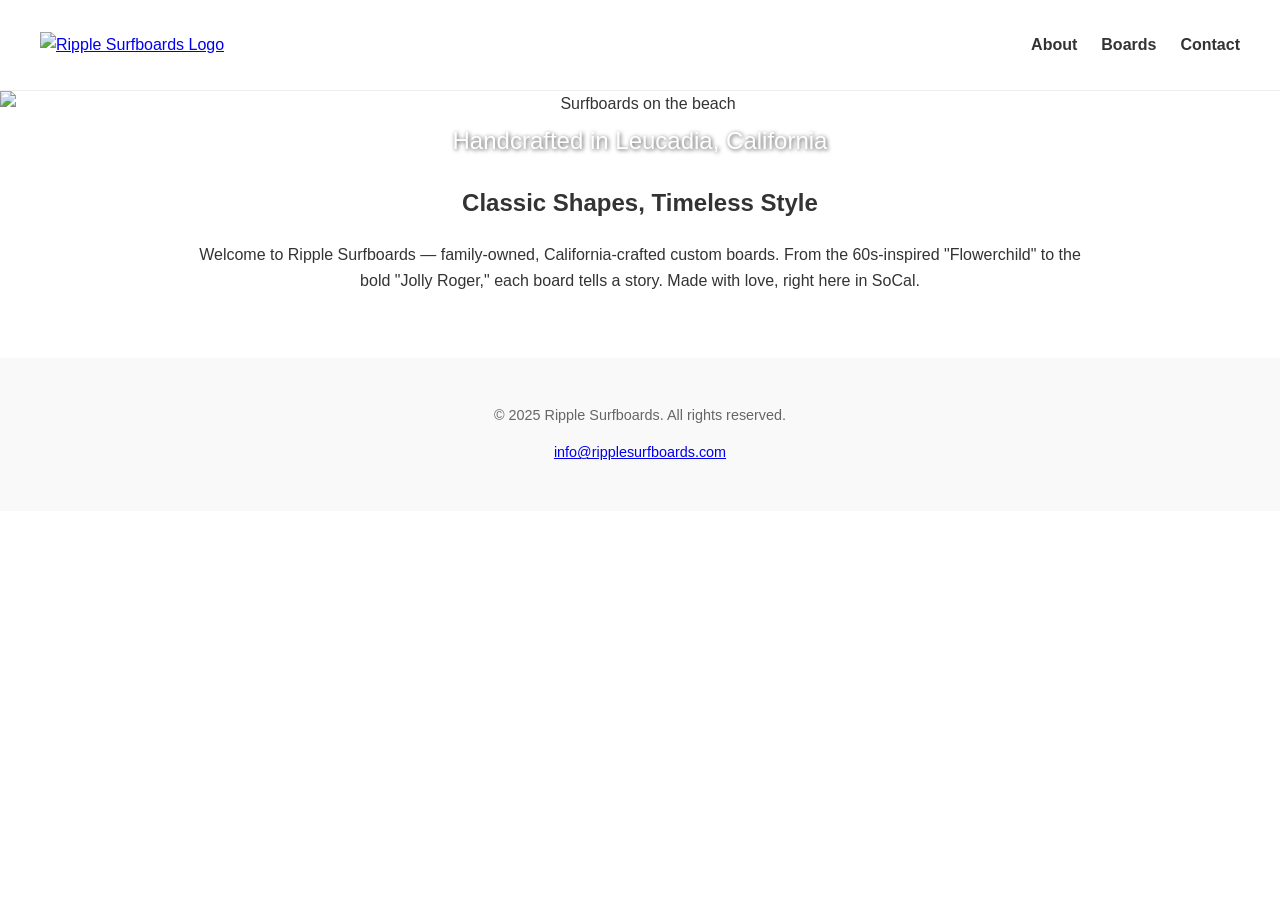
==== index.html @ 91b54039 "first commit" ====
<!DOCTYPE html>
<html lang="en">
<head>
  <meta charset="UTF-8" />
  <meta name="viewport" content="width=device-width, initial-scale=1.0" />
  <title>Ripple Surfboards</title>
  <link rel="stylesheet" href="css/styles.css" />
  <link rel="icon" href="favicon.ico" type="image/x-icon">
  <script src="js/script.js" defer></script>
</head>
<body>
  <header>
    <nav class="navbar">
      <a href="index.html" class="logo">
        <img src="images/logo.png" alt="Ripple Surfboards Logo" />
      </a>
      <button class="menu-toggle" aria-label="Toggle menu">&#9776;</button>
      <ul class="nav-links">
        <li><a href="about.html">About</a></li>
        <li><a href="boards.html">Boards</a></li>
        <li><a href="contact.html">Contact</a></li>
      </ul>
    </nav>
  </header>

  <section class="hero">
    <img src="images/hero.jpg" alt="Surfboards on the beach" />
    <div class="hero-text">
      <h1>Ripple Surfboards</h1>
      <p>Handcrafted in Leucadia, California</p>
    </div>
  </section>

  <section class="intro">
    <div class="container">
      <h2>Classic Shapes, Timeless Style</h2>
      <p>Welcome to Ripple Surfboards — family-owned, California-crafted custom boards. From the 60s-inspired "Flowerchild" to the bold "Jolly Roger," each board tells a story. Made with love, right here in SoCal.</p>
    </div>
  </section>

  <footer>
    <div class="footer-content">
      <p>&copy; 2025 Ripple Surfboards. All rights reserved.</p>
      <p><a href="mailto:info@ripplesurfboards.com">info@ripplesurfboards.com</a></p>
    </div>
  </footer>
</body>
</html>
---- css/styles.css ----
/* styles.css */

body {
  margin: 0;
  font-family: 'Helvetica Neue', sans-serif;
  background: #fff;
  color: #333;
  line-height: 1.6;
}

header {
  background: #fff;
  border-bottom: 1px solid #eee;
  position: sticky;
  top: 0;
  z-index: 1000;
}

.navbar {
  display: flex;
  align-items: center;
  justify-content: space-between;
  padding: 1rem 2rem;
  max-width: 1200px;
  margin: 0 auto;
}

.logo img {
  height: 50px;
}

.nav-links {
  list-style: none;
  display: flex;
  gap: 1.5rem;
}

.nav-links li a {
  text-decoration: none;
  color: #333;
  font-weight: bold;
  transition: color 0.3s ease;
}

.nav-links li a:hover {
  color: #0077cc;
}

.menu-toggle {
  display: none;
  font-size: 2rem;
  background: none;
  border: none;
  cursor: pointer;
}

.hero {
  position: relative;
  text-align: center;
}

.hero img {
  width: 100%;
  height: auto;
  display: block;
}

.hero-text {
  position: absolute;
  top: 50%;
  left: 50%;
  transform: translate(-50%, -50%);
  color: white;
  text-shadow: 1px 1px 4px rgba(0,0,0,0.7);
}

.hero-text h1 {
  font-size: 3rem;
  margin: 0;
}

.hero-text p {
  font-size: 1.5rem;
}

.intro {
  padding: 3rem 2rem;
  text-align: center;
}

.container {
  max-width: 900px;
  margin: 0 auto;
}

footer {
  background: #f9f9f9;
  padding: 2rem;
  text-align: center;
  font-size: 0.9rem;
  color: #666;
}

@media (max-width: 768px) {
  .nav-links {
    display: none;
    flex-direction: column;
    background: white;
    position: absolute;
    top: 70px;
    right: 20px;
    border: 1px solid #ddd;
    padding: 1rem;
  }

  .nav-links.active {
    display: flex;
  }

  .menu-toggle {
    display: block;
  }
}
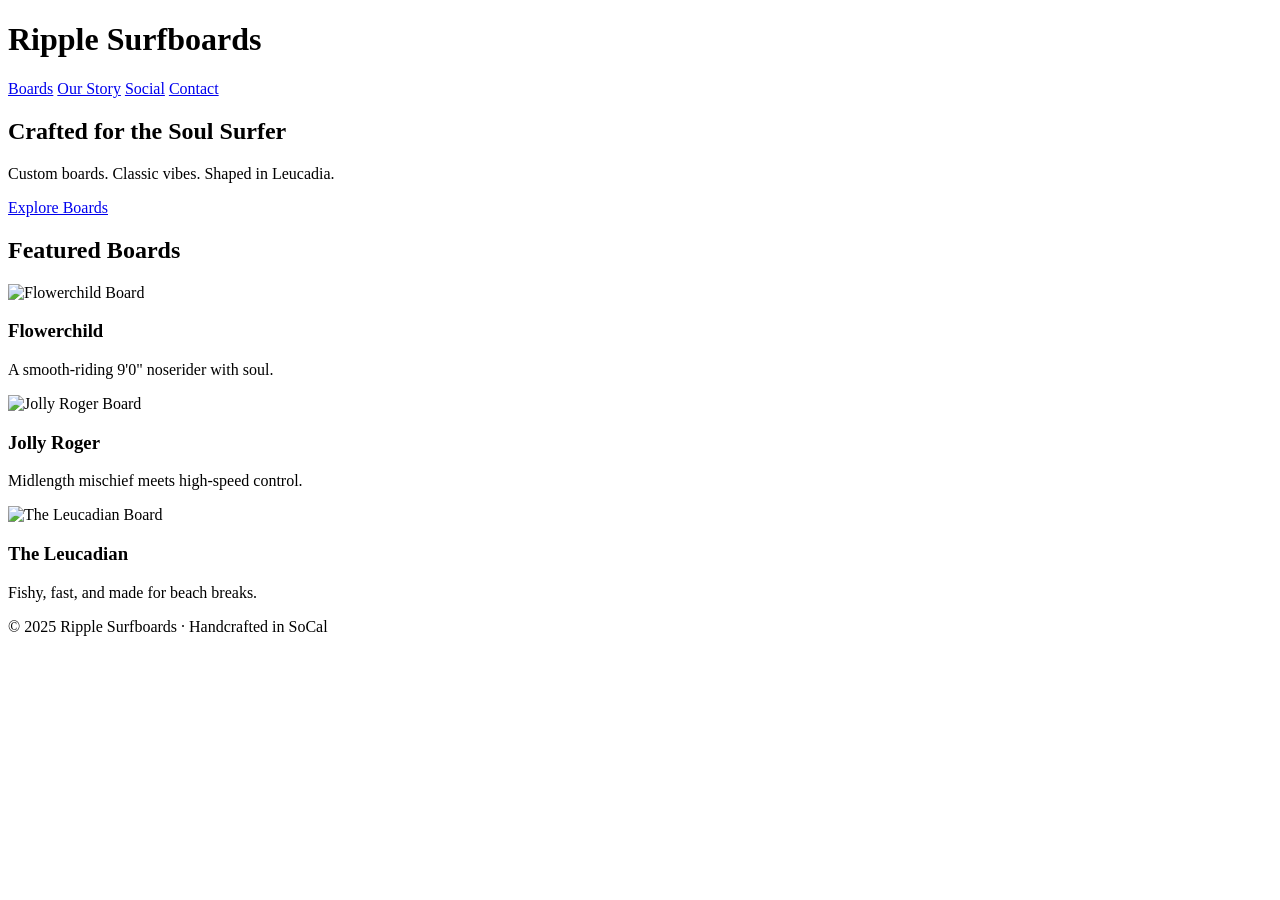
==== commit 0a9077e1: "redeisgn" ====
--- a/index.html
+++ b/index.html
@@ -1,48 +1,59 @@
+
 <!DOCTYPE html>
 <html lang="en">
 <head>
   <meta charset="UTF-8" />
   <meta name="viewport" content="width=device-width, initial-scale=1.0" />
   <title>Ripple Surfboards</title>
-  <link rel="stylesheet" href="css/styles.css" />
-  <link rel="icon" href="favicon.ico" type="image/x-icon">
-  <script src="js/script.js" defer></script>
+  <link href="https://cdn.jsdelivr.net/npm/tailwindcss@2.2.19/dist/tailwind.min.css" rel="stylesheet">
+  <script src="https://unpkg.com/alpinejs" defer></script>
 </head>
-<body>
-  <header>
-    <nav class="navbar">
-      <a href="index.html" class="logo">
-        <img src="images/logo.png" alt="Ripple Surfboards Logo" />
-      </a>
-      <button class="menu-toggle" aria-label="Toggle menu">&#9776;</button>
-      <ul class="nav-links">
-        <li><a href="about.html">About</a></li>
-        <li><a href="boards.html">Boards</a></li>
-        <li><a href="contact.html">Contact</a></li>
-      </ul>
-    </nav>
+<body class="bg-white text-gray-800">
+
+  <header class="bg-blue-50 shadow">
+    <div class="max-w-6xl mx-auto px-4 py-4 flex justify-between items-center">
+      <h1 class="text-2xl font-bold text-blue-800">Ripple Surfboards</h1>
+      <nav class="space-x-4">
+        <a href="#" class="text-blue-600 hover:text-blue-800">Boards</a>
+        <a href="#" class="text-blue-600 hover:text-blue-800">Our Story</a>
+        <a href="#" class="text-blue-600 hover:text-blue-800">Social</a>
+        <a href="#" class="text-blue-600 hover:text-blue-800">Contact</a>
+      </nav>
+    </div>
   </header>
 
-  <section class="hero">
-    <img src="images/hero.jpg" alt="Surfboards on the beach" />
-    <div class="hero-text">
-      <h1>Ripple Surfboards</h1>
-      <p>Handcrafted in Leucadia, California</p>
+  <section class="relative bg-cover bg-center h-screen" style="background-image: url('images/hero.jpg');">
+    <div class="absolute inset-0 bg-black bg-opacity-40 flex flex-col justify-center items-center text-white text-center">
+      <h2 class="text-5xl font-bold mb-4">Crafted for the Soul Surfer</h2>
+      <p class="text-xl mb-6">Custom boards. Classic vibes. Shaped in Leucadia.</p>
+      <a href="#" class="bg-white text-blue-800 px-6 py-3 rounded shadow hover:bg-blue-100 transition">Explore Boards</a>
     </div>
   </section>
 
-  <section class="intro">
-    <div class="container">
-      <h2>Classic Shapes, Timeless Style</h2>
-      <p>Welcome to Ripple Surfboards — family-owned, California-crafted custom boards. From the 60s-inspired "Flowerchild" to the bold "Jolly Roger," each board tells a story. Made with love, right here in SoCal.</p>
+  <section class="py-16 bg-white text-center">
+    <h2 class="text-3xl font-semibold mb-6">Featured Boards</h2>
+    <div class="grid grid-cols-1 md:grid-cols-3 gap-6 max-w-6xl mx-auto px-4">
+      <div class="bg-blue-50 p-4 rounded shadow hover:shadow-lg transition">
+        <img src="images/flowerchild.jpg" alt="Flowerchild Board" class="mb-4 rounded">
+        <h3 class="text-xl font-bold">Flowerchild</h3>
+        <p>A smooth-riding 9'0" noserider with soul.</p>
+      </div>
+      <div class="bg-blue-50 p-4 rounded shadow hover:shadow-lg transition">
+        <img src="images/jollyroger.jpg" alt="Jolly Roger Board" class="mb-4 rounded">
+        <h3 class="text-xl font-bold">Jolly Roger</h3>
+        <p>Midlength mischief meets high-speed control.</p>
+      </div>
+      <div class="bg-blue-50 p-4 rounded shadow hover:shadow-lg transition">
+        <img src="images/leucadian.jpg" alt="The Leucadian Board" class="mb-4 rounded">
+        <h3 class="text-xl font-bold">The Leucadian</h3>
+        <p>Fishy, fast, and made for beach breaks.</p>
+      </div>
     </div>
   </section>
 
-  <footer>
-    <div class="footer-content">
-      <p>&copy; 2025 Ripple Surfboards. All rights reserved.</p>
-      <p><a href="mailto:info@ripplesurfboards.com">info@ripplesurfboards.com</a></p>
-    </div>
+  <footer class="bg-blue-50 text-center py-6 mt-16">
+    <p class="text-gray-600">&copy; 2025 Ripple Surfboards · Handcrafted in SoCal</p>
   </footer>
+
 </body>
 </html>
